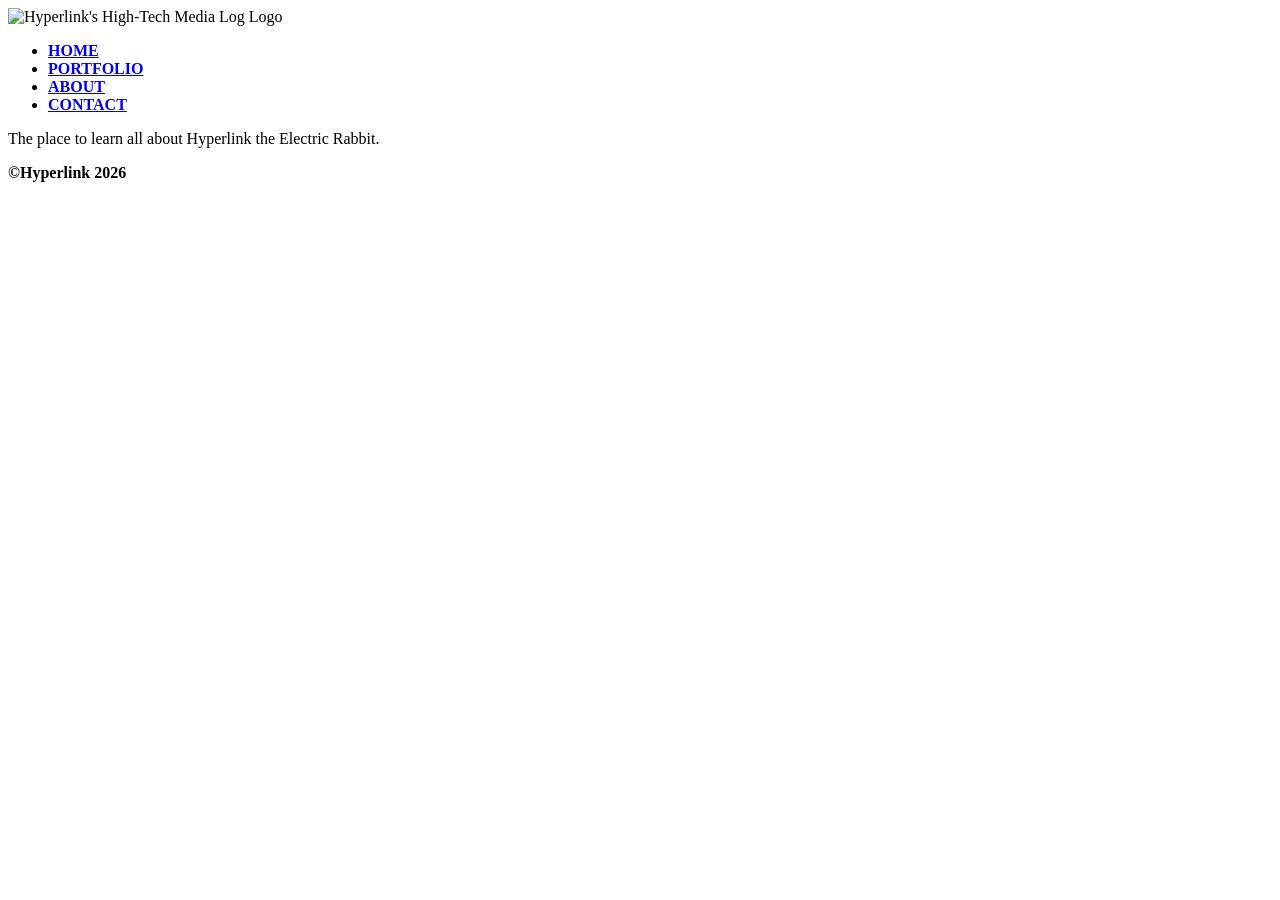
==== index.html @ def080f9 "Add files via upload" ====
<!DOCTYPE html>
<html lang="en-US">

	<head>
		<meta charset="utf-8">
		<meta name="viewport" content="width=device-width, initial-scale=1.0">
		<title>High-Tech Media Log - Home</title>
		<link rel="stylesheet" type="text/css" href="css/styles.css">
		<link rel="icon" type="image/x-icon" href="images/hyper.ico">
	</head>

	<body>
		
		<!-- It's technically not HTML verified to get rid of "muted" variable, but who cares? The music works upon startup! -->
		<audio autoplay loop>
			<source src="music/mus.mp3" type="audio/mpeg">
		Your browser SUCKS at playing basic MP3s!
		</audio>
		
		<script>
			document.addEventListener('click', function() {
			var audio = document.getElementById('bgMusic');
			audio.muted = false;
			audio.play();
		}, { once: true });
		</script>
		
		<header>
			<img src="images/logo.png" alt="Hyperlink's High-Tech Media Log Logo">
		</header>

		<nav>
			<ul>
				<li><a href="#" class="xbutton"><b>HOME</b></a></li>
				<li><a href="port.html" class="button"><b>PORTFOLIO</b></a></li>
				<li><a href="about.html" class="button"><b>ABOUT</b></a></li>
				<li><a href="contact.html" class="button"><b>CONTACT</b></a></li>
			</ul>
		</nav>

		<main>

			<p>The place to learn all about Hyperlink the Electric Rabbit.</p>

		</main>

		<footer>
			<p><b>&copy;Hyperlink 2026</b></p>
		</footer>

	</body>
	
</html>
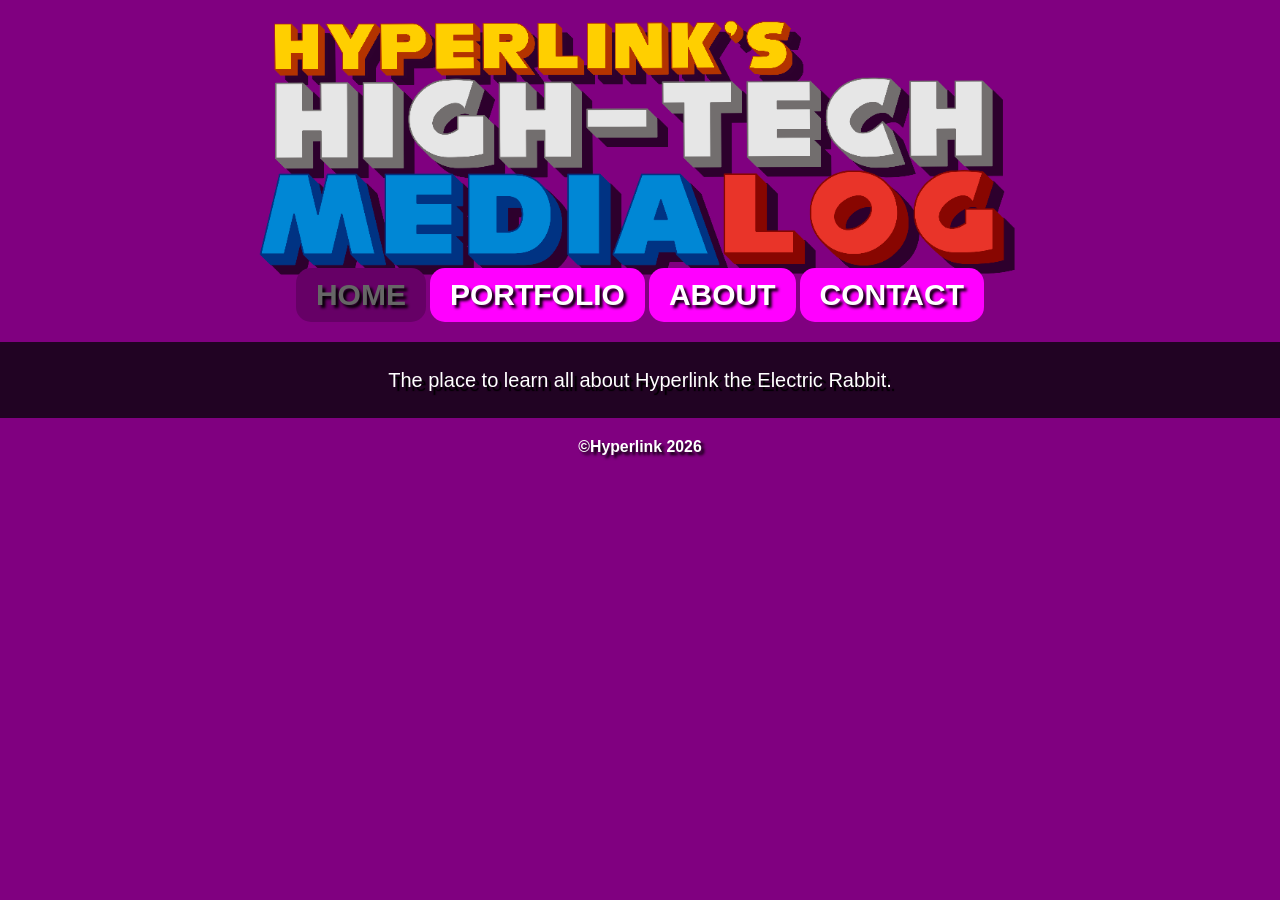
==== commit 4b31f44a: "Removed music player function Self explanatory." ====
--- a/index.html
+++ b/index.html
@@ -10,20 +10,6 @@
 	</head>
 
 	<body>
-		
-		<!-- It's technically not HTML verified to get rid of "muted" variable, but who cares? The music works upon startup! -->
-		<audio autoplay loop>
-			<source src="music/mus.mp3" type="audio/mpeg">
-		Your browser SUCKS at playing basic MP3s!
-		</audio>
-		
-		<script>
-			document.addEventListener('click', function() {
-			var audio = document.getElementById('bgMusic');
-			audio.muted = false;
-			audio.play();
-		}, { once: true });
-		</script>
 		
 		<header>
 			<img src="images/logo.png" alt="Hyperlink's High-Tech Media Log Logo">
@@ -50,4 +36,4 @@
 
 	</body>
 	
-</html>+</html>
--- a/css/styles.css
+++ b/css/styles.css
@@ -0,0 +1,250 @@
+@charset "UTF-8";
+/* CSS Reset */
+body, header, nav, main, footer, img, h1, ul{
+	margin: 0;
+	padding: 0;
+	border: 0;
+}
+
+/* Style rule for images */
+img {
+	max-width: 60%;
+	display: block;
+}
+
+/* Style rules for header content */
+header {
+	text-align: center;
+	font-size: 3em;
+	color: #373684;
+	height: 268px;
+}
+
+header img {
+	margin: 0 auto;
+	height: auto;
+	padding-top: 20px;
+}
+
+h1 {
+	font-family: 'Tw Cen MT', 'Verdana', 'Arial', 'sans-serif';
+	margin: 0;
+	text-align: center;
+}
+
+nav {
+	margin: 0 auto;
+	width: 100%;
+	overflow: auto;
+	margin-bottom: 20px;
+	display: flex;
+	justify-content: center;
+	align-items: center;
+}
+
+nav ul {
+	list-style-type: none;
+	margin: 0;
+	text-align: center;
+}
+
+nav li {
+	display: inline-block;
+	font-size: 2em;
+	margin: 0 auto;
+}
+
+nav li a {
+	display: block;
+	color: #fff;
+	text-align: center;
+	padding: 0.5em 1em;
+	text-decoration: none;
+	font-family: 'Gill Sans MT', 'Verdana', 'Arial', 'sans-serif';
+	text-shadow: 3px 3px 3px black;
+}
+
+.button {
+	background-color: #FF00FF;
+	border-radius: 15px;
+	color: white;
+	padding: 10px 20px;
+	text-align: center;
+	text-decoration: none;
+	display: inline-block;
+	font-size: 30px;
+	text-shadow: 3px 3px 3px black;
+	transition-duration: 0.2s;
+}
+
+.button:hover {
+	background-color: #FF8AFF;
+	color: #A300A3;
+	text-shadow: 0px 0px 0px black;
+	text-align: center;
+}
+
+.mainbutton {
+	background-color: #FED000;
+	border-radius: 15px;
+	color: white;
+	padding: 10px 20px;
+	text-align: center;
+	text-decoration: none;
+	display: inline-block;
+	font-size: 30px;
+	text-shadow: 3px 3px 3px black;
+	transition: transform .2s;
+}
+
+.mainbutton:hover {
+	background-color: #fff;
+	color: black;
+	text-shadow: 0px 0px 0px black;
+	transform: scale(1.1);
+}
+
+/* Style rules for main content */
+main {
+	margin: 0;
+	padding: 2%;
+	overflow: auto;
+	text-align: center;
+	background: rgb(2 5 5 / 75%);
+}
+
+main p {
+	opacity: 100%;
+	font-size: 1.25em;
+	margin: 0 auto;
+	color: white;
+	font-family: 'PM Dialog Regular', 'Verdana', 'Arial', 'sans-serif';
+	text-align: center;
+	text-shadow: 4px 4px 1px black;
+}
+
+main a {
+	margin: 0;
+	font-size: 1.25em;
+	text-decoration: none;
+	font-family: 'Gill Sans MT', 'Verdana', 'Arial', 'sans-serif';
+}
+
+main a:hover {
+	margin: 0;
+	color: #fff;
+	text-decoration: none;
+	text-shadow: 0px 0px 20px black;
+}
+
+main img {
+	margin: 0 auto;
+	height: auto;
+	padding: 20px;
+}
+
+main h1 {
+	margin: 0 auto;
+	padding-top: 0px;
+	padding-bottom: 15px;
+	color: white;
+	text-align: center;
+	text-shadow: 4px 4px 1px black;
+}
+
+#contact {
+	text-align: center;
+}
+
+#contact a {
+	color: #4645a8;
+	text-decoration: none;
+	font-weight: bold;
+}
+
+.link {
+	text-decoration: none;
+	color: blue;
+}
+
+.link:visited {
+	text-decoration: none;
+	color: blue;
+}
+
+.link:hover {
+	text-decoration: none;
+	color: white;
+}
+
+/* within paragraph */
+p {
+	line-height: 25px;
+}
+
+.map {
+	border: 5px solid #e6e6e6;
+	border-radius: 15px;
+}
+
+/* Style rules for footer content */
+footer {
+	text-align: center;
+	color: white;
+	text-shadow: 3px 3px 3px black;
+	font-size: 0.99em;
+	clear: left;
+	font-family: 'Arial Rounded MT', 'Verdana', 'Arial', 'sans-serif';
+}
+
+footer a {
+	color: #4645a8;
+	text-decoration: none;
+}
+
+body {
+	background: purple;
+}
+
+:root {
+  --backgroundSize: 320px;
+}
+
+body {
+	background-image: url(https://hyperlink1991.neocities.org/pattern.jpg);
+	background-size: var(--backgroundSize);
+	animation: movingBackground 10s linear infinite;
+}
+
+@keyframes movingBackground {
+  from { background-position: 0 0;}
+  to {background-position: var(--backgroundSize) var(--backgroundSize);}
+}
+
+.xbutton {
+	filter: brightness(40%);
+	background-color: #FF00FF;
+	border-radius: 15px;
+	color: white;
+	padding: 10px 20px;
+	text-align: center;
+	text-decoration: none;
+	display: inline-block;
+	font-size: 30px;
+	text-shadow: 3px 3px 3px black;
+}
+
+.xbutton:hover {
+	user-select: none;  
+}
+
+main pre {
+	opacity: 100%;
+	font-size: 1.25em;
+	margin: 0 auto;
+	color: white;
+	font-family: 'PM Dialog Regular', 'Verdana', 'Arial', 'sans-serif';
+	text-align: center;
+	text-shadow: 4px 4px 1px black;
+	margin-bottom: 20px;
+}
